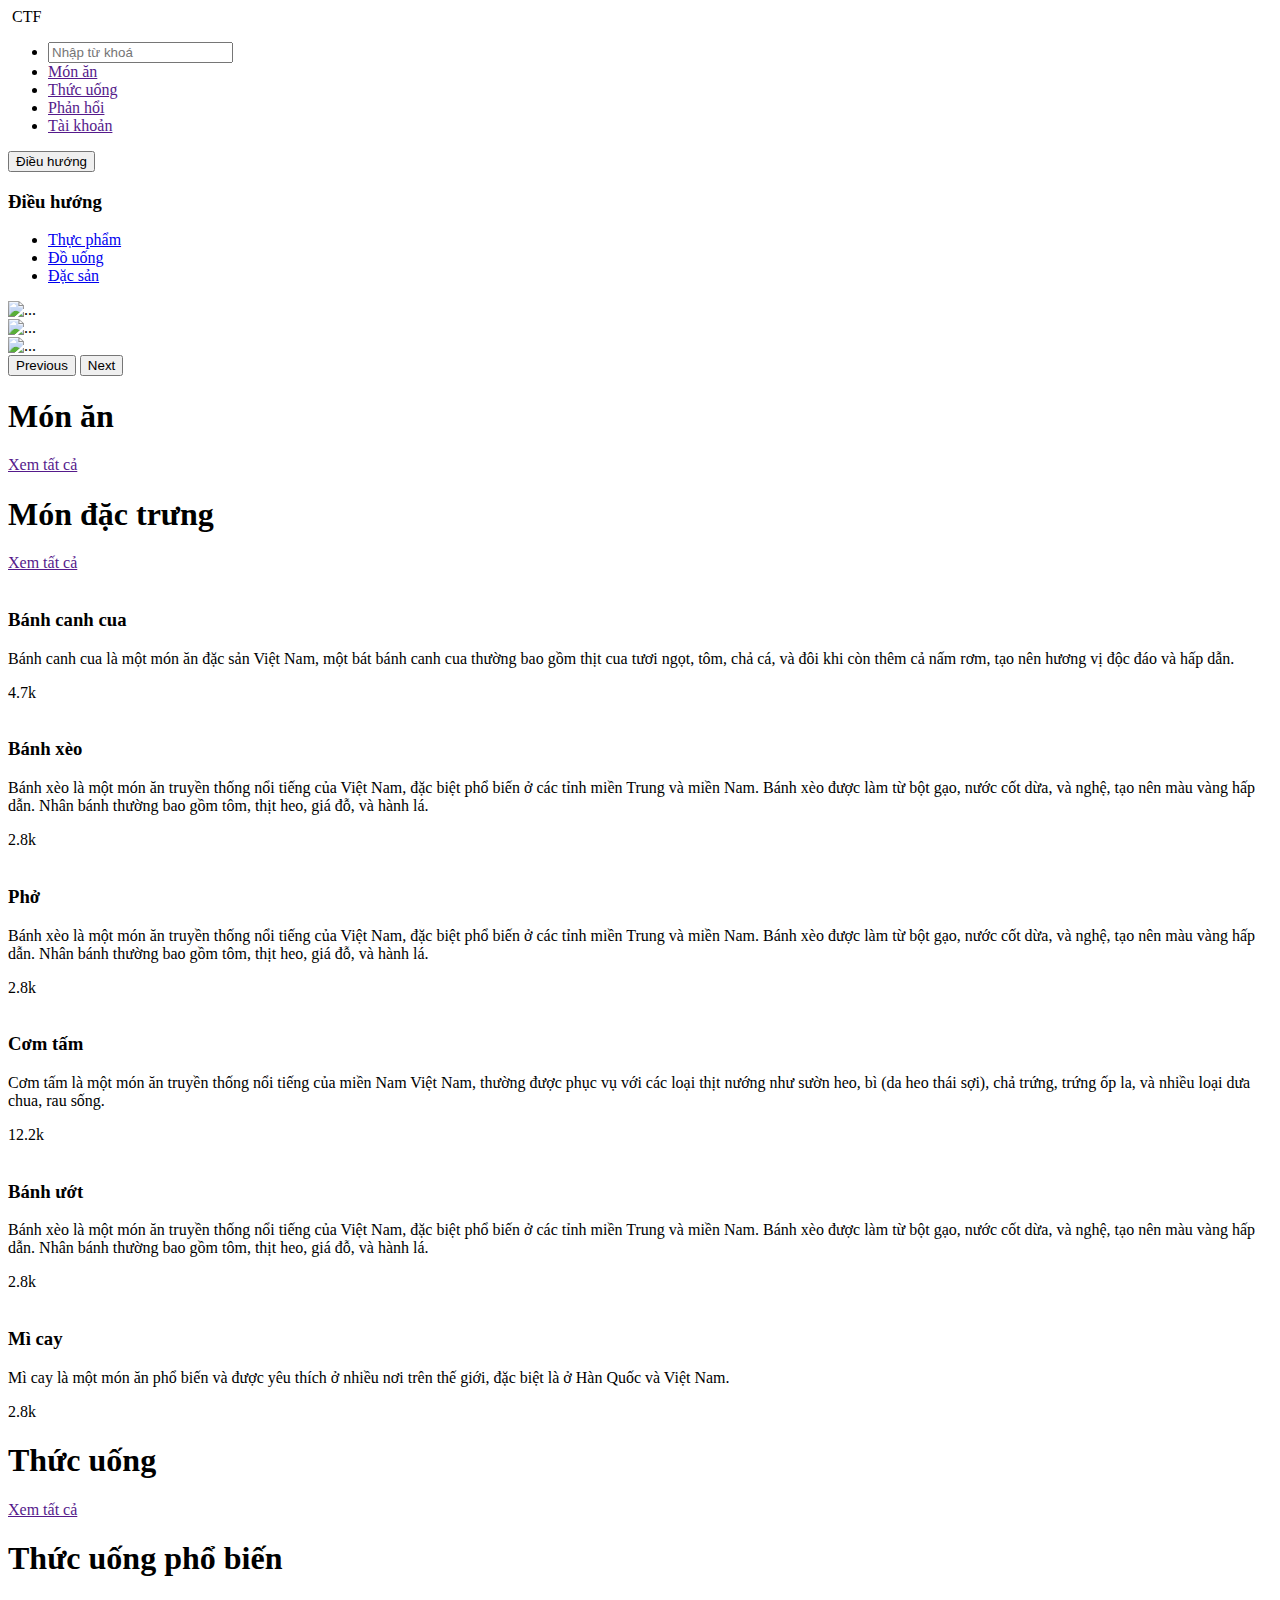
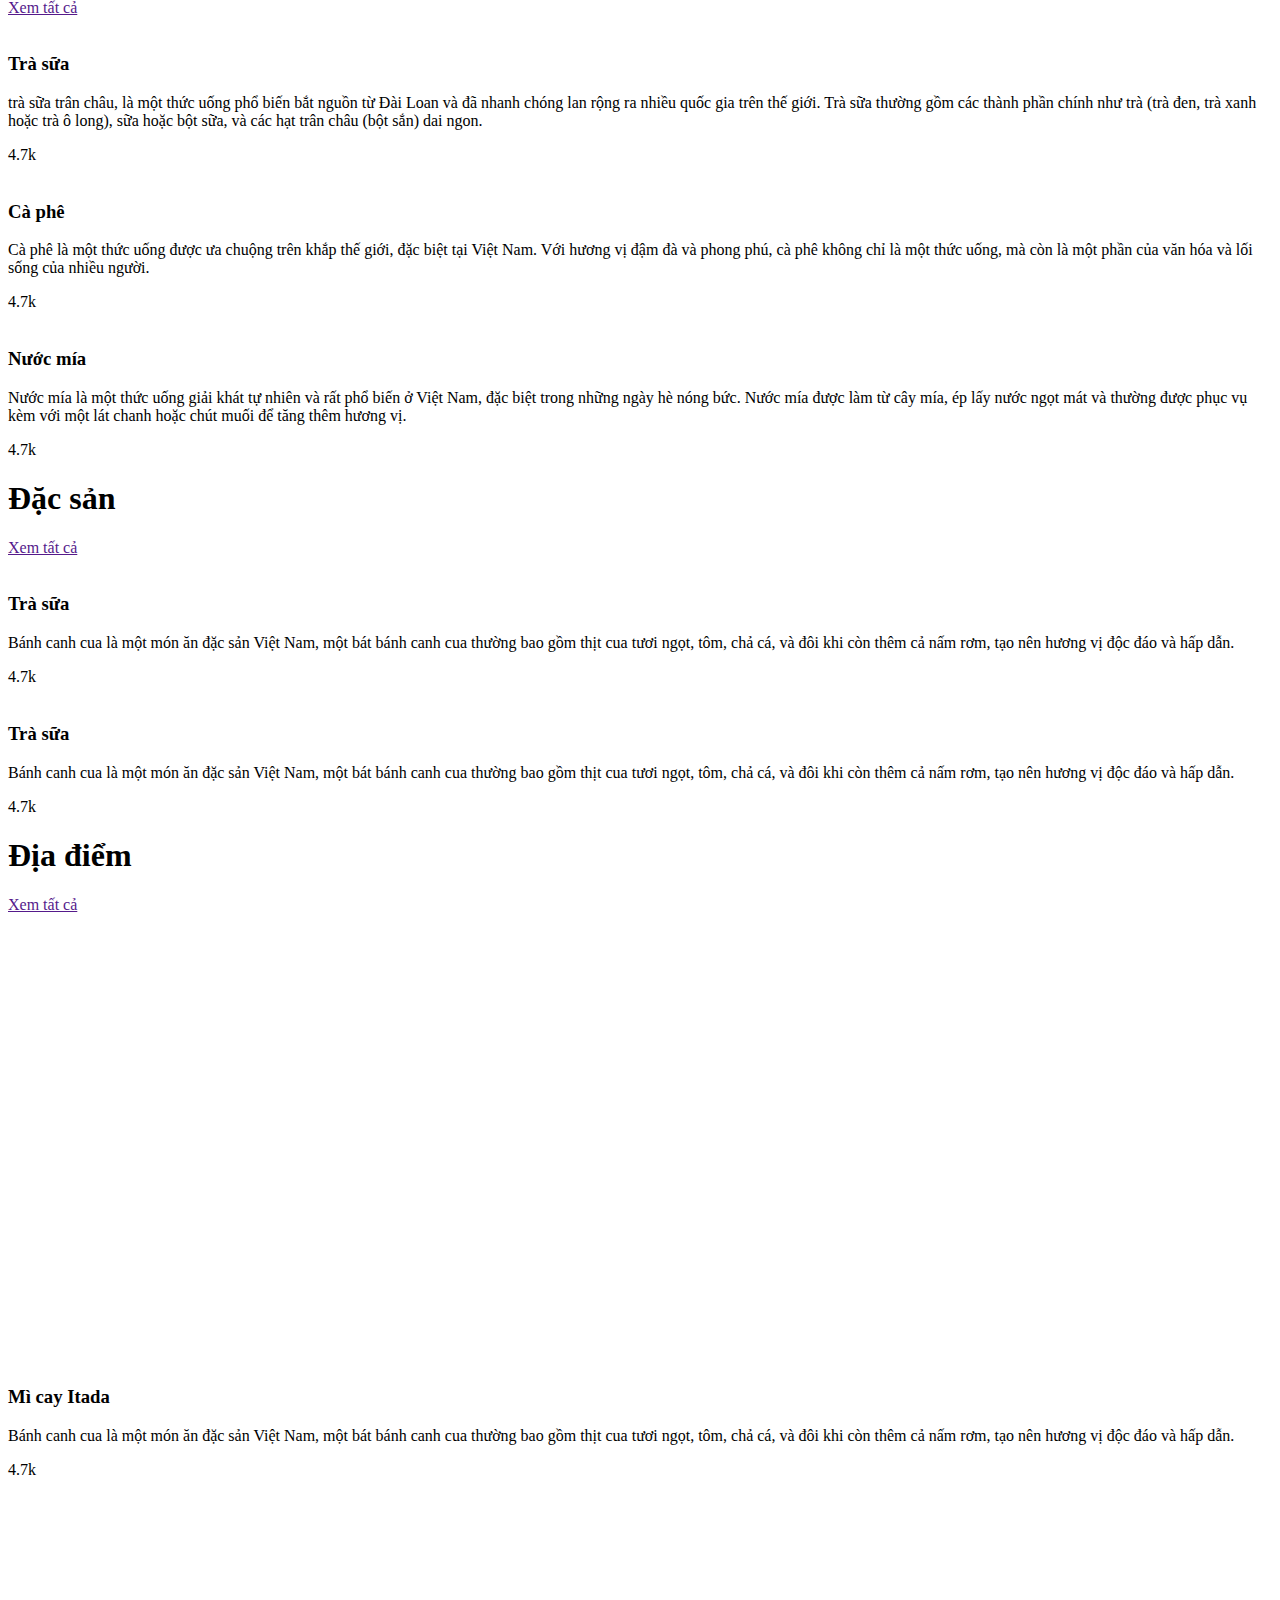
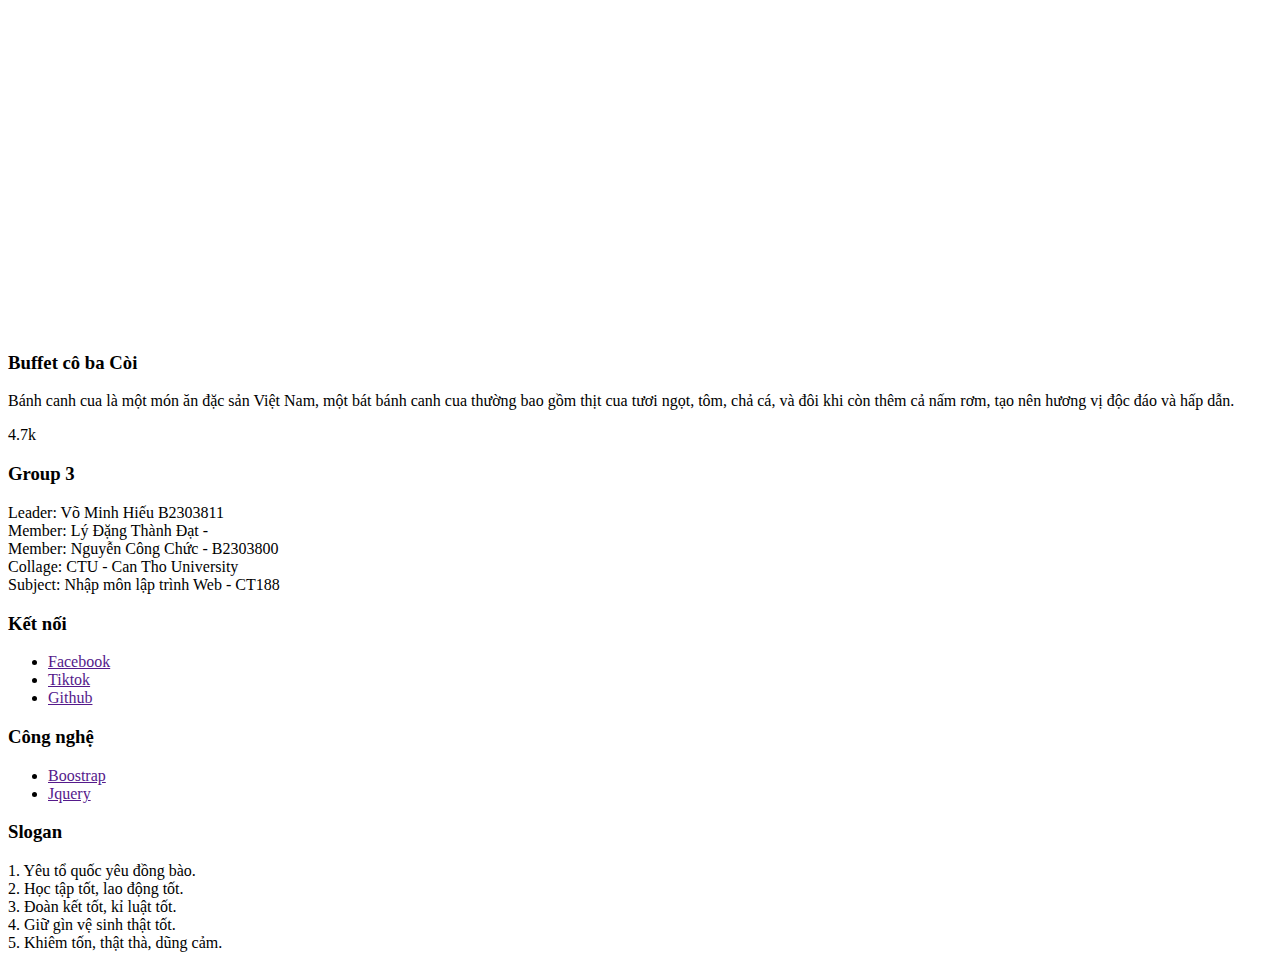
==== docs/src/resources/index.html @ 59d63039 "thêm thanh searcch" ====
<!DOCTYPE html>
<html lang="en">
<head>
    <meta charset="UTF-8">
    <meta name="viewport" content="width=device-width, initial-scale=1.0">
    <link rel="stylesheet" href="../css/main.css">    
    <title>Trang chủ</title>
</head>
<body>
    <head>
        <nav class="navbar">
            <div class="nav-logo">
                <img src="../img/logo-1.jpg" alt="">
                <span class="nav-name">CTF</span>
            </div>
            <div class="nav-menu">
                <div class="menu-icon">
                    <i class="bi bi-list"></i>
                </div>
                <ul class="menu">
                    <li>
                        <form action="#" method="GET" class="navbar-search">
                            <label for="navbar-search" class="search-wrapper">
                                <i class="bi bi-search"></i>
                                <input id="navbar-search" type="search" placeholder="Nhập từ khoá">
                            </label>
                        </form>
                    </li>
                    <li>
                        <a href="">Món ăn</a>
                    </li>
                    <li>
                        <a href="">Thức uống</a>
                    </li>
                    <li>
                        <a href="">Phản hổi</a>
                    </li>
                    <li>
                        <a href="">Tài khoản</a>
                    </li>
                </ul>
            </div>
        </nav>
    </head>
    <main>
        <div class="container-fluid p-0">
            <div class="row position-relative m-0 p-0">
                <div class="col-lg-2 position-sticky" style="padding: 0; top: 78px; z-index: 10;">
                    <div class="left-layout">
                        <button class="sub-title page-controls d-lg-none d-md-none">
                            <span>Điều hướng</span>
                            <i class="bi bi-caret-down-fill"></i>
                        </button>
                        <h3 class="sub-title d-none d-lg-block d-md-block">Điều hướng</h3>
                        <ul class="left-menu menu-list d-none d-md-block">
                            <li class="menu-item">
                                <a href="#foods">Thực phẩm</a>
                            </li>
                            <li class="menu-item">
                                <a href="#drinks">Đồ uống</a>
                            </li>
                            <li class="menu-item">
                                <a href="#special">Đặc sản</a>
                            </li>
                        </ul>
                    </div>
                </div>
                <div class="col-lg-10 col-sm-12 p-0 m-0">
                    <div class="right-layout">
                        <div class="slide-container">
                            <div class="slide-wrapper">
                                <div id="carouselExample" class="carousel slide">
                                    <div class="carousel-inner">
                                      <div class="carousel-item active">
                                        <img src="../img/main-page/banh-xeo.jpg" class="d-block w-100" alt="...">
                                      </div>
                                      <div class="carousel-item">
                                        <img src="..." class="d-block w-100" alt="...">
                                      </div>
                                      <div class="carousel-item">
                                        <img src="..." class="d-block w-100" alt="...">
                                      </div>
                                    </div>
                                    <button class="carousel-control-prev" type="button" data-bs-target="#carouselExample" data-bs-slide="prev">
                                      <span class="carousel-control-prev-icon" aria-hidden="true"></span>
                                      <span class="visually-hidden">Previous</span>
                                    </button>
                                    <button class="carousel-control-next" type="button" data-bs-target="#carouselExample" data-bs-slide="next">
                                      <span class="carousel-control-next-icon" aria-hidden="true"></span>
                                      <span class="visually-hidden">Next</span>
                                    </button>
                                  </div>
                            </div>
                        </div>
                        <div class="content-container">
                            <!-- *phần món ăn  -->
                            <div class="title-wrapper-fill d-flex flex-column justify-content-between align-items-center">
                                <h1 id="foods" class="title">Món ăn</h1>
                                <a href="" class="title-location d-flex align-items-center">
                                    <span>Xem tất cả</span>
                                    <i class="bi bi-caret-right-fill"></i>
                                </a>
                            </div>
                            <div class="title-wrapper d-flex justify-content-between align-items-center">
                                <h1 class="title">Món đặc trưng</h1>
                                <a href="" class="title-location d-flex align-items-center">
                                    <span>Xem tất cả</span>
                                    <i class="bi bi-caret-right-fill"></i>
                                </a>
                            </div>
                            <div class="products-container row m-0 p-0">
                               <section class="product-wrapper col-lg-3 col-md-4 col-sm-6">
                                    <div class="product-content">
                                        <div class="wrapper-img">
                                            <img src="../img/main-page/banh-canh-cua.jpg" alt="">
                                        </div>
                                        <div class="wrapper-content">
                                            <h3 class="content-title">Bánh canh cua</h3>
                                            <p class="content-description">Bánh canh cua là một món ăn đặc sản Việt Nam,
                                                một bát bánh canh cua thường bao gồm thịt cua tươi ngọt, tôm, 
                                                chả cá, và đôi khi còn thêm cả nấm rơm, tạo nên hương vị độc đáo và hấp dẫn.</p>
                                        </div>
                                        <div class="wrapper-controls">
                                            <span class="view">
                                                <i class="bi bi-eye-fill"></i>
                                                4.7k
                                            </span>
                                            <i class="bi bi-heart"></i>
                                        </div>
                                    </div>
                               </section> 

                               <section class="product-wrapper col-lg-3 col-md-4 col-sm-6">
                                    <div class="product-content">
                                        <div class="wrapper-img">
                                            <img src="../img/main-page/banh-xeo-2.jpg" alt="">
                                        </div>
                                        <div class="wrapper-content">
                                            <h3 class="content-title">Bánh xèo</h3>
                                            <p class="content-description">Bánh xèo là một món ăn truyền thống nổi tiếng của Việt Nam, 
                                                đặc biệt phổ biến ở các tỉnh miền Trung và miền Nam. Bánh xèo được làm từ bột gạo, nước cốt dừa, và nghệ, 
                                                tạo nên màu vàng hấp dẫn. Nhân bánh thường bao gồm tôm, thịt heo, giá đỗ, và hành lá.</p>
                                        </div>
                                        <div class="wrapper-controls">
                                            <span class="view">
                                                <i class="bi bi-eye-fill"></i>
                                                2.8k
                                            </span>
                                            <i class="bi bi-heart"></i>
                                        </div>
                                    </div>
                                </section>

                                <section class="product-wrapper col-lg-3 col-md-4 col-sm-6">
                                    <div class="product-content">
                                        <div class="wrapper-img">
                                            <img src="../img/main-page/pho.jpg" alt="">
                                        </div>
                                        <div class="wrapper-content">
                                            <h3 class="content-title">Phở</h3>
                                            <p class="content-description">Bánh xèo là một món ăn truyền thống nổi tiếng của Việt Nam, 
                                                đặc biệt phổ biến ở các tỉnh miền Trung và miền Nam. Bánh xèo được làm từ bột gạo, nước cốt dừa, và nghệ, 
                                                tạo nên màu vàng hấp dẫn. Nhân bánh thường bao gồm tôm, thịt heo, giá đỗ, và hành lá.</p>
                                        </div>
                                        <div class="wrapper-controls">
                                            <span class="view">
                                                <i class="bi bi-eye-fill"></i>
                                                2.8k
                                            </span>
                                            <i class="bi bi-heart"></i>
                                        </div>
                                    </div>
                                </section>
                                
                                <section class="product-wrapper col-lg-3 col-md-4 col-sm-6">
                                    <div class="product-content">
                                        <div class="wrapper-img">
                                            <img src="../img/main-page/com-tam.jpg" alt="">
                                        </div>
                                        <div class="wrapper-content">
                                            <h3 class="content-title">Cơm tấm</h3>
                                            <p class="content-description">Cơm tấm là một món ăn truyền thống nổi tiếng của miền Nam Việt Nam, 
                                                thường được phục vụ với các loại thịt nướng như sườn heo, bì (da heo thái sợi), chả trứng, trứng ốp la, 
                                                và nhiều loại dưa chua, rau sống.</p>
                                        </div>
                                        <div class="wrapper-controls">
                                            <span class="view">
                                                <i class="bi bi-eye-fill"></i>
                                                12.2k
                                            </span>
                                            <i class="bi bi-heart"></i>
                                        </div>
                                    </div>
                                </section>
                                <section class="product-wrapper col-lg-3 col-md-4 col-sm-6">
                                    <div class="product-content">
                                        <div class="wrapper-img">
                                            <img src="../img/main-page/banh-uot.jpg" alt="">
                                        </div>
                                        <div class="wrapper-content">
                                            <h3 class="content-title">Bánh ướt</h3>
                                            <p class="content-description">Bánh xèo là một món ăn truyền thống nổi tiếng của Việt Nam, 
                                                đặc biệt phổ biến ở các tỉnh miền Trung và miền Nam. Bánh xèo được làm từ bột gạo, nước cốt dừa, và nghệ, 
                                                tạo nên màu vàng hấp dẫn. Nhân bánh thường bao gồm tôm, thịt heo, giá đỗ, và hành lá.</p>
                                        </div>
                                        <div class="wrapper-controls">
                                            <span class="view">
                                                <i class="bi bi-eye-fill"></i>
                                                2.8k
                                            </span>
                                            <i class="bi bi-heart"></i>
                                        </div>
                                    </div>
                                </section>
                                <section class="product-wrapper col-lg-3 col-md-4 col-sm-6">
                                    <div class="product-content">
                                        <div class="wrapper-img">
                                            <img src="../img/main-page/mi-cay.jpg" alt="">
                                        </div>
                                        <div class="wrapper-content">
                                            <h3 class="content-title">Mì cay</h3>
                                            <p class="content-description">
                                                Mì cay là một món ăn phổ biến và được yêu thích ở nhiều nơi trên thế giới, 
                                                đặc biệt là ở Hàn Quốc và Việt Nam.</p>
                                        </div>
                                        <div class="wrapper-controls">
                                            <span class="view">
                                                <i class="bi bi-eye-fill"></i>
                                                2.8k
                                            </span>
                                            <i class="bi bi-heart"></i>
                                        </div>
                                    </div>
                                </section>
                            </div>
                            <!-- *phần thức uống -->
                            <div class="title-wrapper-fill d-flex flex-column justify-content-between align-items-center">
                                <h1 id="drinks" class="title">Thức uống</h1>
                                <a href="" class="title-location d-flex align-items-center">
                                    <span>Xem tất cả</span>
                                    <i class="bi bi-caret-right-fill"></i>
                                </a>
                            </div>
                            <div class="title-wrapper d-flex justify-content-between align-items-center">
                                <h1 class="title">Thức uống phổ biến</h1>
                                <a href="" class="title-location d-flex align-items-center">
                                    <span>Xem tất cả</span>
                                    <i class="bi bi-caret-right-fill"></i>
                                </a>
                            </div>
                            <div class="products-container row m-0 p-0">
                               <section class="product-wrapper col-lg-3 col-md-4 col-sm-6">
                                    <div class="product-content">
                                        <div class="wrapper-img">
                                            <img src="../img/main-page/tra-sua.jpg" alt="">
                                        </div>
                                        <div class="wrapper-content">
                                            <h3 class="content-title">Trà sữa</h3>
                                            <p class="content-description">trà sữa trân châu, là một thức uống phổ biến bắt nguồn từ Đài Loan và đã nhanh chóng 
                                                lan rộng ra nhiều quốc gia trên thế giới. 
                                                Trà sữa thường gồm các thành phần chính như trà (trà đen, trà xanh hoặc trà ô long), 
                                                sữa hoặc bột sữa, và các hạt trân châu (bột sắn) dai ngon.</p>
                                        </div>
                                        <div class="wrapper-controls">
                                            <span class="view">
                                                <i class="bi bi-eye-fill"></i>
                                                4.7k
                                            </span>
                                            <i class="bi bi-heart"></i>
                                        </div>
                                    </div>
                               </section>
                               
                               <section class="product-wrapper col-lg-3 col-md-4 col-sm-6">
                                    <div class="product-content">
                                        <div class="wrapper-img">
                                            <img src="../img/main-page/caffee.jpg" alt="">
                                        </div>
                                        <div class="wrapper-content">
                                            <h3 class="content-title">Cà phê</h3>
                                            <p class="content-description">
                                                Cà phê là một thức uống được ưa chuộng trên khắp thế giới, đặc biệt tại Việt Nam. 
                                                Với hương vị đậm đà và phong phú, cà phê không chỉ là một thức uống, 
                                                mà còn là một phần của văn hóa và lối sống của nhiều người.</p>
                                        </div>
                                        <div class="wrapper-controls">
                                            <span class="view">
                                                <i class="bi bi-eye-fill"></i>
                                                4.7k
                                            </span>
                                            <i class="bi bi-heart"></i>
                                        </div>
                                    </div>
                                </section>
                                <section class="product-wrapper col-lg-3 col-md-4 col-sm-6">
                                    <div class="product-content">
                                        <div class="wrapper-img">
                                            <img src="../img/main-page/nuoc-mia.jpg" alt="">
                                        </div>
                                        <div class="wrapper-content">
                                            <h3 class="content-title">Nước mía</h3>
                                            <p class="content-description">
                                                Nước mía là một thức uống giải khát tự nhiên và rất phổ biến ở Việt Nam, đặc biệt trong những ngày hè nóng bức. 
                                                Nước mía được làm từ cây mía, ép lấy nước ngọt mát và thường được phục vụ kèm với một 
                                                lát chanh hoặc chút muối để tăng thêm hương vị.</p>
                                        </div>
                                        <div class="wrapper-controls">
                                            <span class="view">
                                                <i class="bi bi-eye-fill"></i>
                                                4.7k
                                            </span>
                                            <i class="bi bi-heart"></i>
                                        </div>
                                    </div>
                                </section>
                            </div>  
                        </div>

                        <!-- bố cục 2 -->
                        <div class="content-container">
                               <!-- *phần đặc sản -->
                               <div class="title-wrapper-fill d-flex flex-column justify-content-between align-items-center">
                                    <h1 id="special" class="title">Đặc sản</h1>
                                    <a href="" class="title-location d-flex align-items-center">
                                        <span>Xem tất cả</span>
                                        <i class="bi bi-caret-right-fill"></i>
                                    </a>
                                </div>

                                <div class="products-container row justify-content-evenly m-0">
                                    <section class="product-wrapper col-lg-3 col-md-4 col-sm-6">
                                        <div class="product-content">
                                            <div class="wrapper-img">
                                                <img src="../img/main-page/banh-canh-cua.jpg" alt="">
                                            </div>
                                            <div class="wrapper-content">
                                                <h3 class="content-title">Trà sữa</h3>
                                                <p class="content-description">Bánh canh cua là một món ăn đặc sản Việt Nam,
                                                    một bát bánh canh cua thường bao gồm thịt cua tươi ngọt, tôm, 
                                                    chả cá, và đôi khi còn thêm cả nấm rơm, tạo nên hương vị độc đáo và hấp dẫn.</p>
                                            </div>
                                            <div class="wrapper-controls">
                                                <span class="view">
                                                    <i class="bi bi-eye-fill"></i>
                                                    4.7k
                                                </span>
                                                <i class="bi bi-heart"></i>
                                            </div>
                                        </div>
                                    </section>
                                    <section class="product-wrapper col-lg-3 col-md-4 col-sm-6">
                                        <div class="product-content">
                                            <div class="wrapper-img">
                                                <img src="../img/main-page/banh-canh-cua.jpg" alt="">
                                            </div>
                                            <div class="wrapper-content">
                                                <h3 class="content-title">Trà sữa</h3>
                                                <p class="content-description">Bánh canh cua là một món ăn đặc sản Việt Nam,
                                                    một bát bánh canh cua thường bao gồm thịt cua tươi ngọt, tôm, 
                                                    chả cá, và đôi khi còn thêm cả nấm rơm, tạo nên hương vị độc đáo và hấp dẫn.</p>
                                            </div>
                                            <div class="wrapper-controls">
                                                <span class="view">
                                                    <i class="bi bi-eye-fill"></i>
                                                    4.7k
                                                </span>
                                                <i class="bi bi-heart"></i>
                                            </div>
                                        </div>
                                    </section>
                                </div>

                                <!-- *phần địa điểm -->
                               <div class="title-wrapper-fill d-flex flex-column justify-content-between align-items-center">
                                    <h1 id="special" class="title">Địa điểm</h1>
                                    <a href="" class="title-location d-flex align-items-center">
                                        <span>Xem tất cả</span>
                                        <i class="bi bi-caret-right-fill"></i>
                                    </a>
                                </div>

                                <div class="products-container row justify-content-evenly m-0">
                                    <section class="product-wrapper col-lg-3 col-md-4 col-sm-6">
                                        <div class="product-content product-located">
                                            <div class="wrapper-img">
                                                <img src="../img/main-page/itada-logo.jpg" alt="">
                                                <iframe src="https://www.google.com/maps/embed?pb=!1m18!1m12!1m3!1d62855.050151681324!2d105.70176405133455!3d10.062934651563504!2m3!1f0!2f0!3f0!3m2!1i1024!2i768!4f13.1!3m3!1m2!1s0x31a089215a6f7f41%3A0x8457f51fa57734bd!2zTcOsIENheSBJVEFEQSAtIE5ndXnhu4VuIFbEg24gQ-G7qw!5e0!3m2!1svi!2s!4v1730724677402!5m2!1svi!2s" width="600" height="450" style="border:0;" allowfullscreen="" loading="lazy" referrerpolicy="no-referrer-when-downgrade"></iframe>
                                            </div>
                                            <div class="wrapper-content">
                                                <h3 class="content-title">Mì cay Itada</h3>
                                                <p class="content-description">Bánh canh cua là một món ăn đặc sản Việt Nam,
                                                    một bát bánh canh cua thường bao gồm thịt cua tươi ngọt, tôm, 
                                                    chả cá, và đôi khi còn thêm cả nấm rơm, tạo nên hương vị độc đáo và hấp dẫn.</p>
                                            </div>
                                            <div class="wrapper-controls">
                                                <span class="view">
                                                    <i class="bi bi-eye-fill"></i>
                                                    4.7k
                                                </span>
                                                <i class="bi bi-heart"></i>
                                            </div>
                                        </div>
                                    </section>
                                    <section class="product-wrapper col-lg-3 col-md-4 col-sm-6">
                                        <div class="product-content product-located">
                                            <div class="wrapper-img">
                                                <img src="../img/main-page/buffet.jpg" class="" alt="">
                                                <iframe src="https://www.google.com/maps/embed?pb=!1m18!1m12!1m3!1d502848.99953215395!2d105.16948108906249!3d10.057412300000026!2m3!1f0!2f0!3f0!3m2!1i1024!2i768!4f13.1!3m3!1m2!1s0x31a087acd060810f%3A0xbed487c01cb6f607!2zQ2h14buXaSBCdWZmZXQgTOG6qXUgdsOgIE7GsOG7m25nIEPDtCAzIEPDsmlfIEPhuqduIFRoxqE!5e0!3m2!1svi!2s!4v1730727505465!5m2!1svi!2s" width="600" height="450" style="border:0;" allowfullscreen="" loading="lazy" referrerpolicy="no-referrer-when-downgrade"></iframe>
                                            </div>
                                            <div class="wrapper-content">
                                                <h3 class="content-title">Buffet cô ba Còi</h3>
                                                <p class="content-description">Bánh canh cua là một món ăn đặc sản Việt Nam,
                                                    một bát bánh canh cua thường bao gồm thịt cua tươi ngọt, tôm, 
                                                    chả cá, và đôi khi còn thêm cả nấm rơm, tạo nên hương vị độc đáo và hấp dẫn.</p>
                                            </div>
                                            <div class="wrapper-controls">
                                                <span class="view">
                                                    <i class="bi bi-eye-fill"></i>
                                                    4.7k
                                                </span>
                                                <i class="bi bi-heart"></i>
                                            </div>
                                        </div>
                                    </section>
                                </div>
                        </div>
                    </div>
                </div>
            </div>

        </div>
    </main>
    <footer>
        <div class="footer-container">
            <div class="footer-wrapper">
                <h3 class="footer-title">Group 3</h3>
                <p class="footer-des">
                    Leader: Võ Minh Hiếu B2303811 <br>
                    Member: Lý Đặng Thành Đạt -  <br>
                    Member: Nguyễn Công Chức - B2303800 <br>
                    Collage: CTU - Can Tho University <br>
                    Subject: Nhập môn lập trình Web - CT188
                </p>
            </div>
            <div class="footer-wrapper">
                <h3 class="footer-title">Kết nối</h3>
                <ul class="footer-list">
                    <li>
                        <a href="">Facebook</a>
                    </li>
                    <li>
                        <a href="">Tiktok</a>
                    </li>
                    <li>
                        <a href="">Github</a>
                    </li>
                </ul>
            </div>
            <div class="footer-wrapper">
                <h3 class="footer-title">Công nghệ</h3>
                <ul class="footer-list">
                    <li>
                        <a href="">Boostrap</a>
                    </li>
                    <li>
                        <a href="">Jquery</a>
                    </li>
                </ul>
            </div>
            <div class="footer-wrapper">
                <h3 class="footer-title">Slogan</h3>
                <p class="footer-des">
                    1. Yêu tổ quốc yêu đồng bào. <br>
                    2. Học tập tốt, lao động tốt. <br>
                    3. Đoàn kết tốt, kỉ luật tốt. <br>
                    4. Giữ gìn vệ sinh thật tốt. <br>
                    5. Khiêm tốn, thật thà, dũng cảm. <br>
                </p>
            </div>
        </div>
    </footer>

    <!-- *javascripts -->
    <!-- boostrap -->
    <script src="../../vender/boostrap-5/js/bootstrap.bundle.min.js"></script> 
    <!-- partials -->
     <script src="../js/partials.js"></script>
     <!-- main-page -->
      <script src="../js/main-page.js"></script>
</body>
</html>
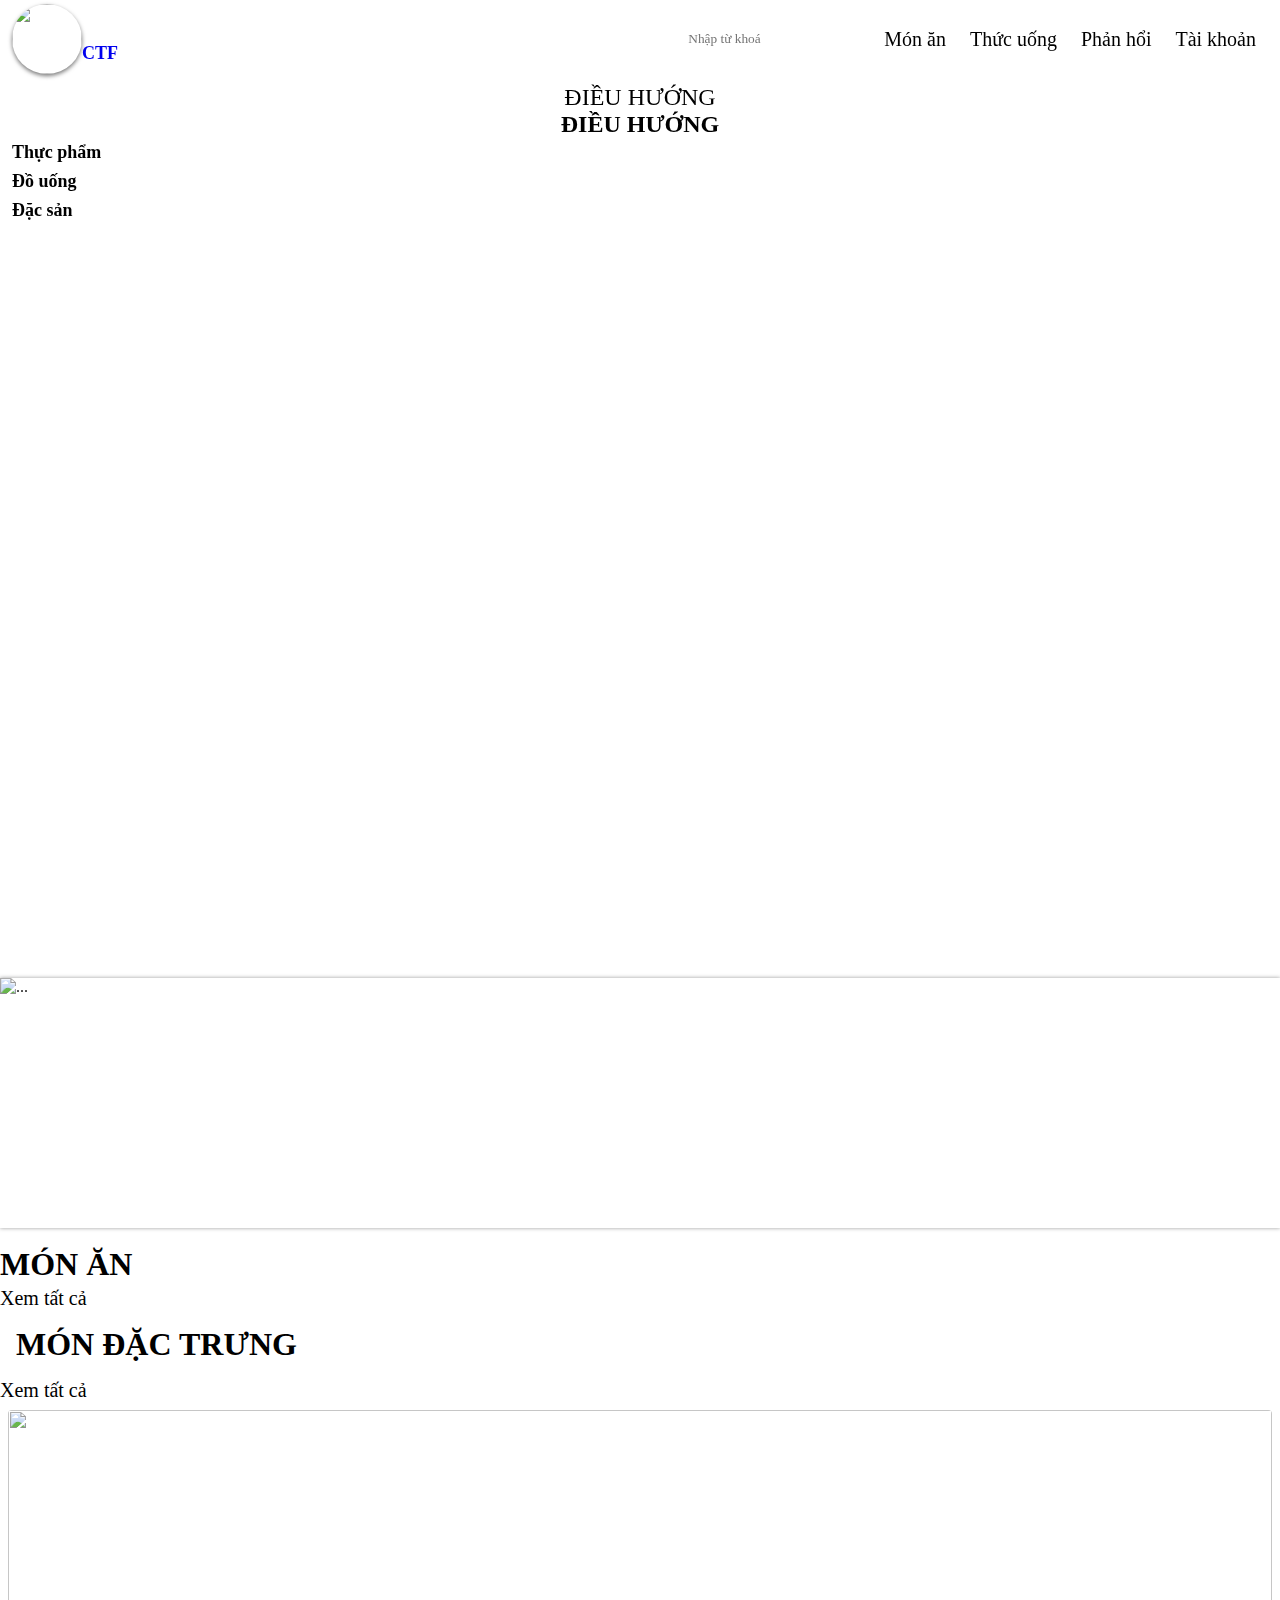
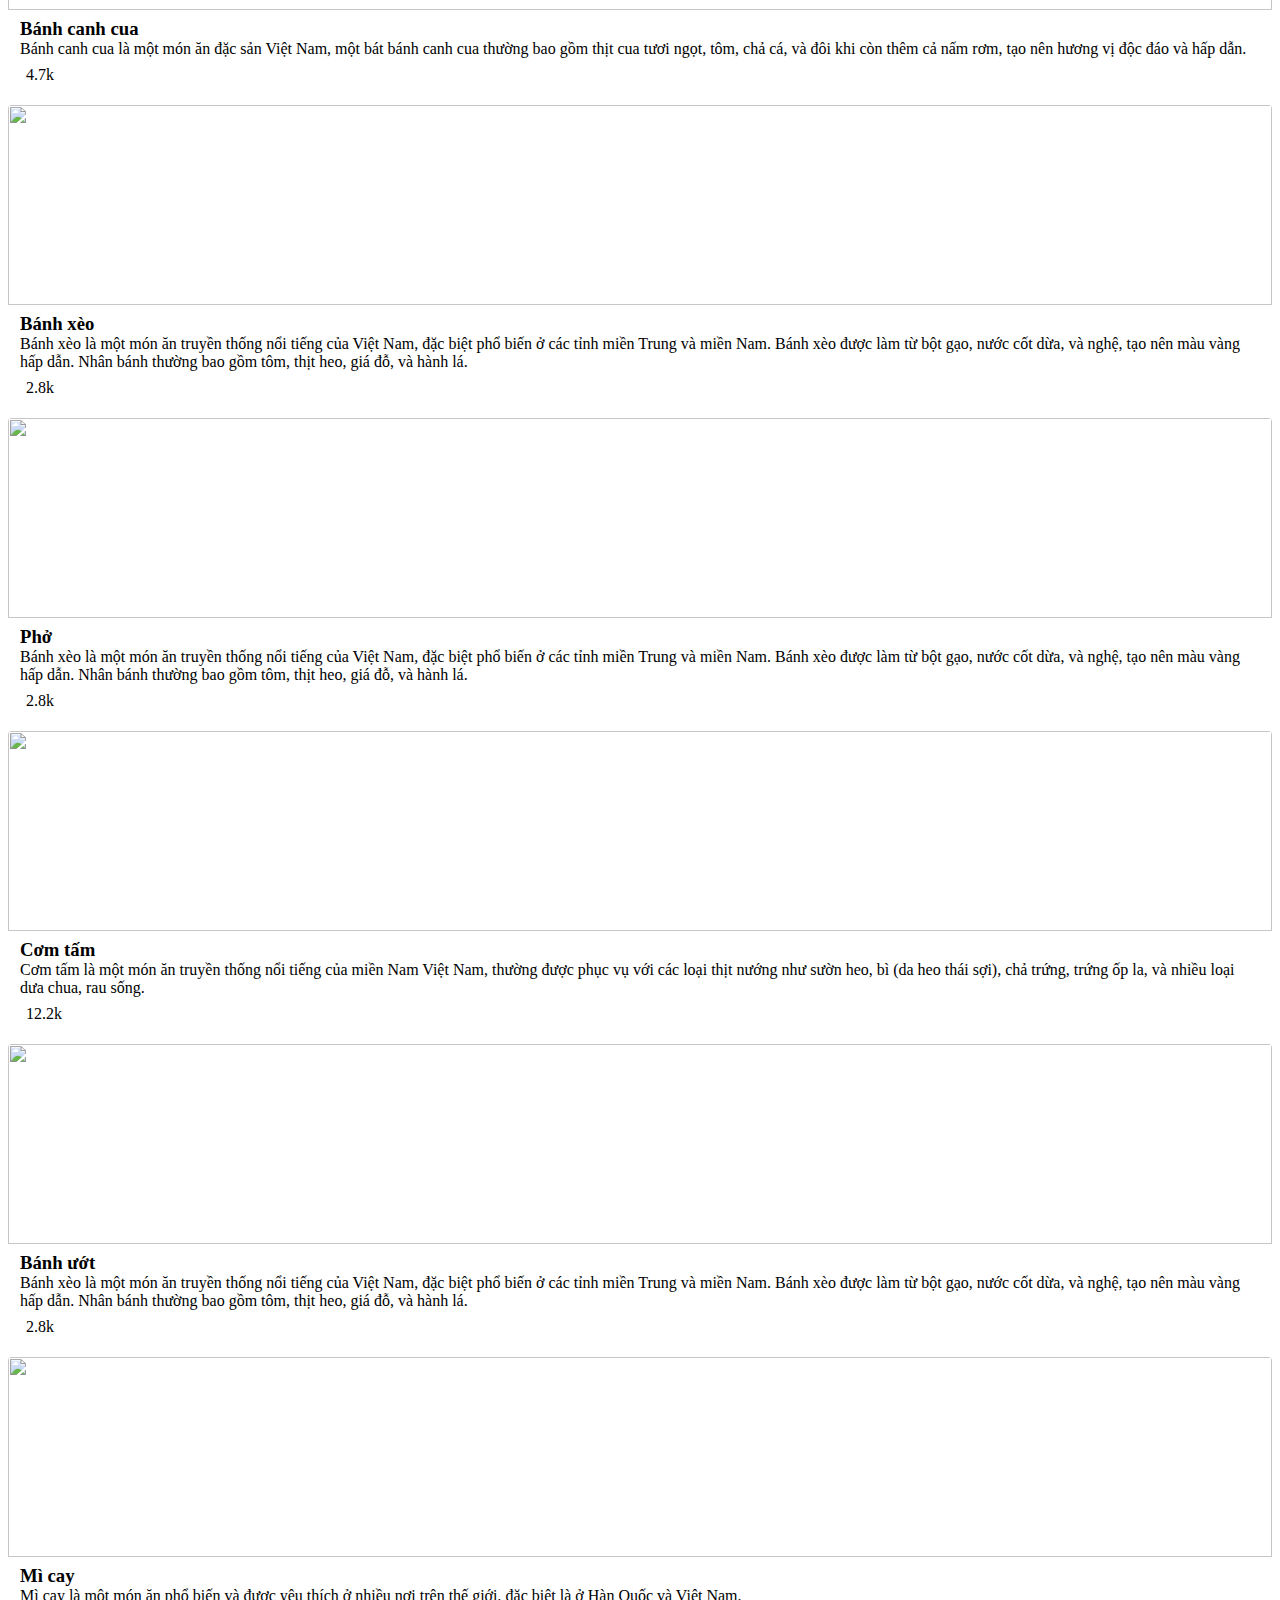
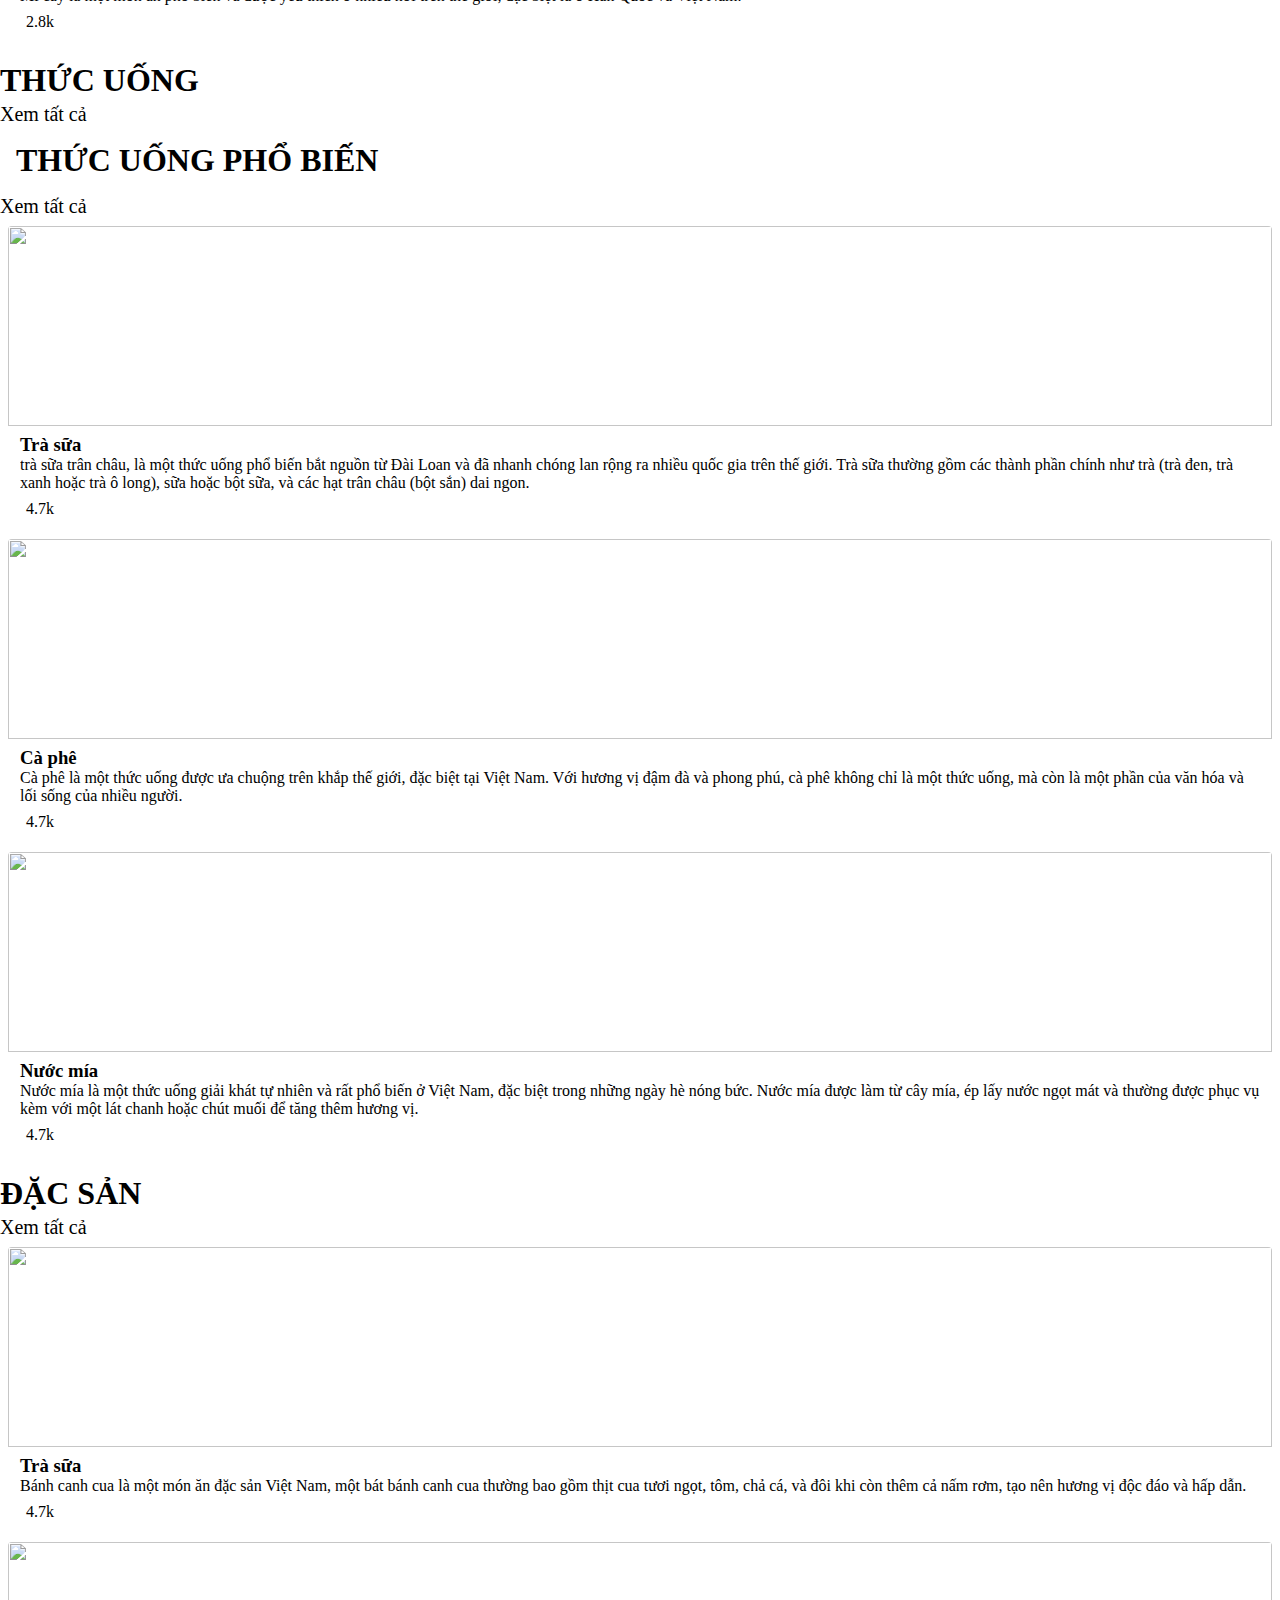
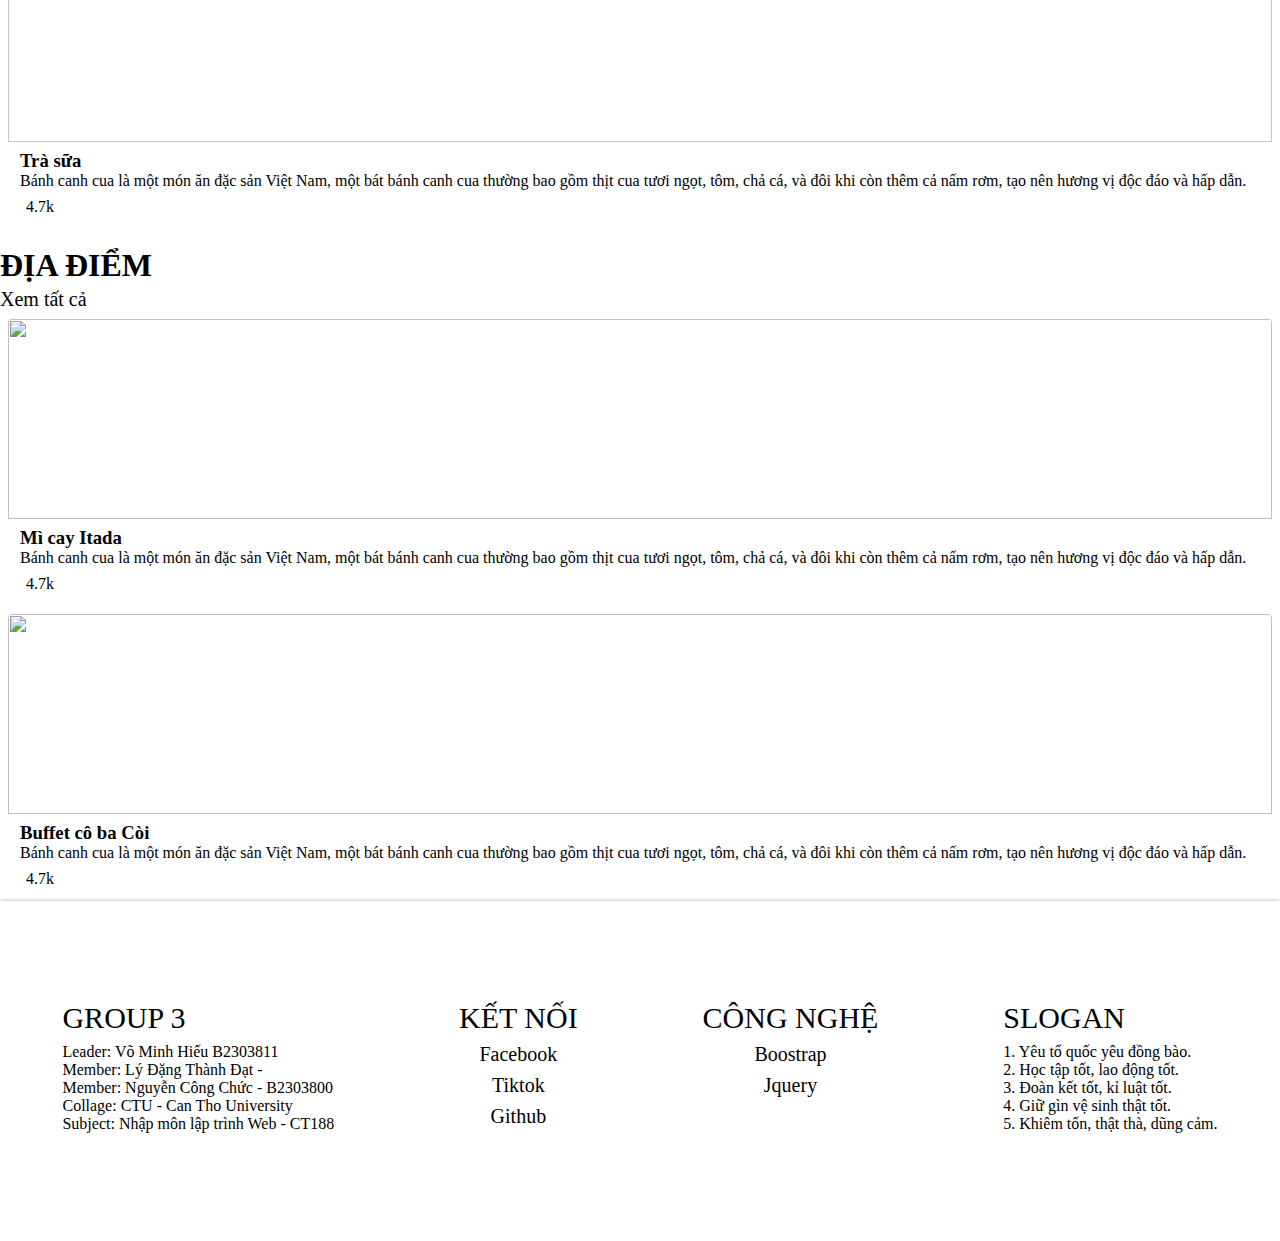
==== commit 79430c90: "thêm thanh search và trang auth.html" ====
--- a/docs/src/resources/index.html
+++ b/docs/src/resources/index.html
@@ -4,15 +4,16 @@
     <meta charset="UTF-8">
     <meta name="viewport" content="width=device-width, initial-scale=1.0">
     <link rel="stylesheet" href="../css/main.css">    
+    <link rel="shortcut icon" href="../img/logo-1.jpg" type="image/x-icon">
     <title>Trang chủ</title>
 </head>
 <body>
     <head>
         <nav class="navbar">
-            <div class="nav-logo">
+            <a href="index.html" class="nav-logo">
                 <img src="../img/logo-1.jpg" alt="">
                 <span class="nav-name">CTF</span>
-            </div>
+            </a>
             <div class="nav-menu">
                 <div class="menu-icon">
                     <i class="bi bi-list"></i>
@@ -22,7 +23,7 @@
                         <form action="#" method="GET" class="navbar-search">
                             <label for="navbar-search" class="search-wrapper">
                                 <i class="bi bi-search"></i>
-                                <input id="navbar-search" type="search" placeholder="Nhập từ khoá">
+                                <input id="navbar-search" type="search" placeholder="Nhập từ khoá" autocomplete="off">
                             </label>
                         </form>
                     </li>
@@ -36,7 +37,10 @@
                         <a href="">Phản hổi</a>
                     </li>
                     <li>
-                        <a href="">Tài khoản</a>
+                        <a href="auth.html">
+                            <i class="bi bi-person-circle"></i>
+                            <span>Tài khoản</span>
+                        </a>
                     </li>
                 </ul>
             </div>
--- a/docs/src/css/main.css
+++ b/docs/src/css/main.css
@@ -0,0 +1,22 @@
+/* này là font chữ */
+@import url(./font.css);
+/* boostrap */
+@import url(../../vender/boostrap-5/css/bootstrap.min.css);
+/* icons */
+@import url(../../vender/icons/bootstrap-icons-1.11.3/font/bootstrap-icons.min.css);
+/* này là các biến cho thiết kế */
+@import url(./root.css);
+/* này là header và footer */
+@import url(./partials.css);
+/* này là css trang chủ */
+@import url(./main-page.css);
+/* này là trang tài khoản */
+@import url(./auth.css);
+
+
+* {
+    padding: 0;
+    margin: 0;
+    box-sizing: border-box;
+    font-family: "cabin";
+}